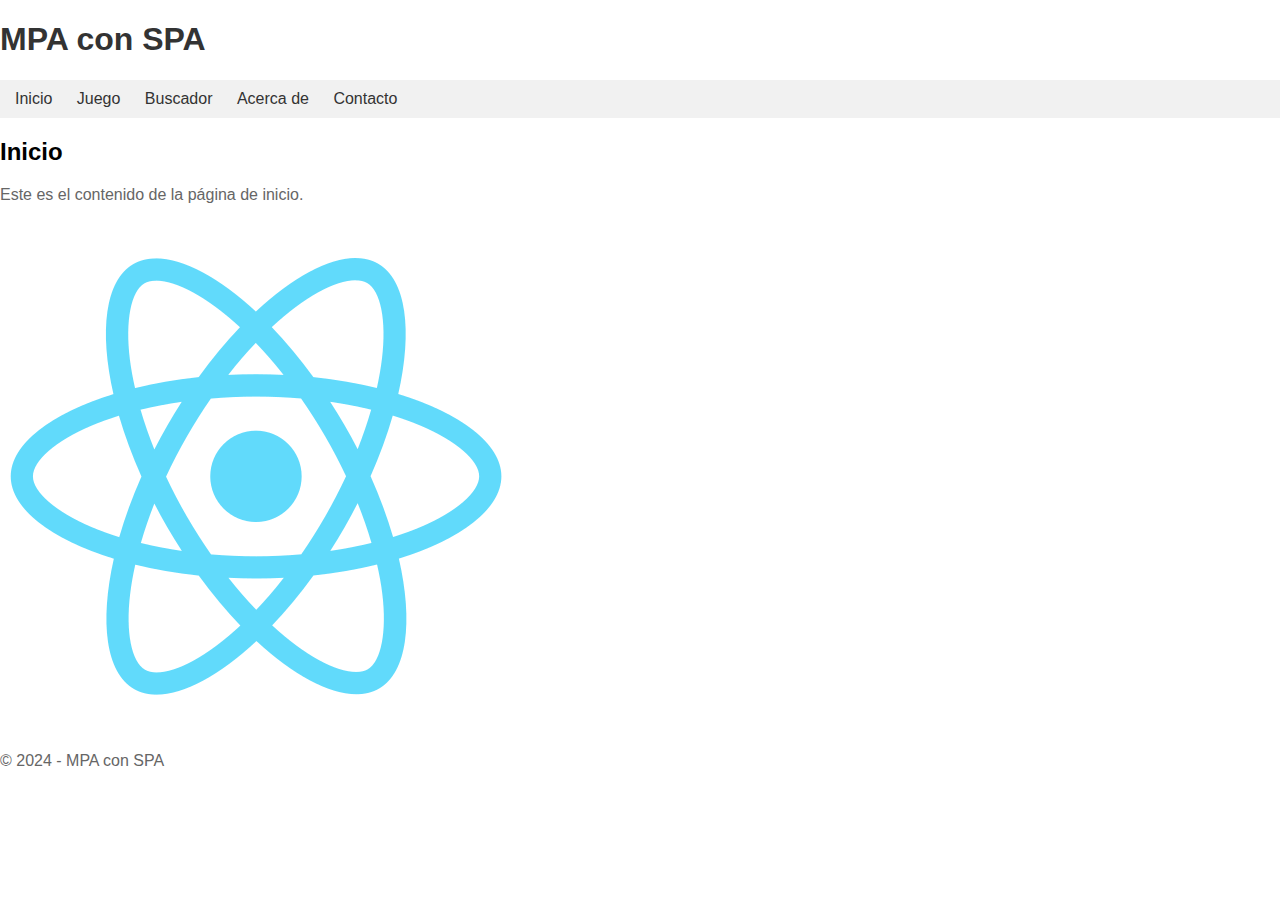
==== index.html @ 46e13164 "v0" ====
<!DOCTYPE html>
<html lang="en">
<head>
    <meta charset="UTF-8">
    <title>MPA con SPA</title>
    <link rel="stylesheet" href="css/style.css">
</head>
<body>
    <header>
        <h1>MPA con SPA</h1>
    </header>
    <nav class="navbar">
        <ul>
            <li><a href="index.html">Inicio</a></li>
            <li><a href="tictactoe/index.html">Juego</a></li>
            <li><a href="buscador/index.html">Buscador</a></li>
            <li><a href="about.html">Acerca de</a></li>
            <li><a href="contact.html">Contacto</a></li>
        </ul>
    </nav>
    <main>
        <section>
            <h2>Inicio</h2>
            <p>Este es el contenido de la página de inicio.</p>
            <img src="/public/logo512.png" alt="Imagen de ejemplo">
        </section>
    </main>
    <footer>
        <p>&copy; 2024 - MPA con SPA</p>
    </footer>
</html>
---- css/style.css ----
/* Navbar styles */
.navbar {
    background-color: #f1f1f1;
    padding: 10px;
}

.navbar ul {
    list-style-type: none;
    margin: 0;
    padding: 0;
}

.navbar li {
    display: inline-block;
    margin-right: 10px;
}

.navbar a {
    text-decoration: none;
    color: #333;
    padding: 5px;
}

.navbar a:hover {
    background-color: #ddd;
}

/* Page styles */
body {
    font-family: Arial, sans-serif;
    margin: 0;
    padding: 0;
}

.container {
    max-width: 1200px;
    margin: 0 auto;
    padding: 20px;
}

h1 {
    color: #333;
}

p {
    color: #666;
}
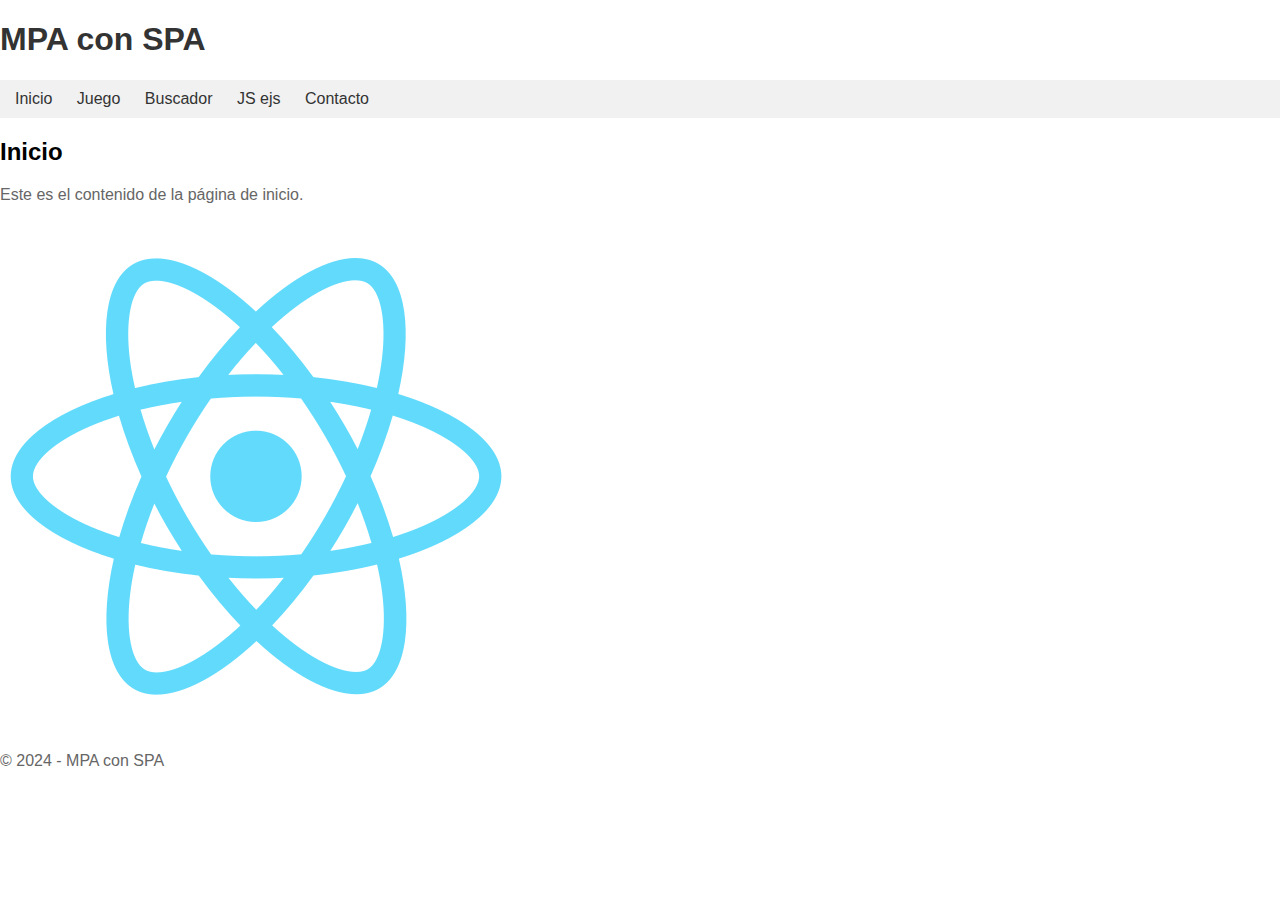
==== commit 52c7dcea: "v2" ====
--- a/index.html
+++ b/index.html
@@ -14,7 +14,7 @@
             <li><a href="index.html">Inicio</a></li>
             <li><a href="tictactoe/index.html">Juego</a></li>
             <li><a href="buscador/index.html">Buscador</a></li>
-            <li><a href="about.html">Acerca de</a></li>
+            <li><a href="jsejs.html">JS ejs</a></li>
             <li><a href="contact.html">Contacto</a></li>
         </ul>
     </nav>
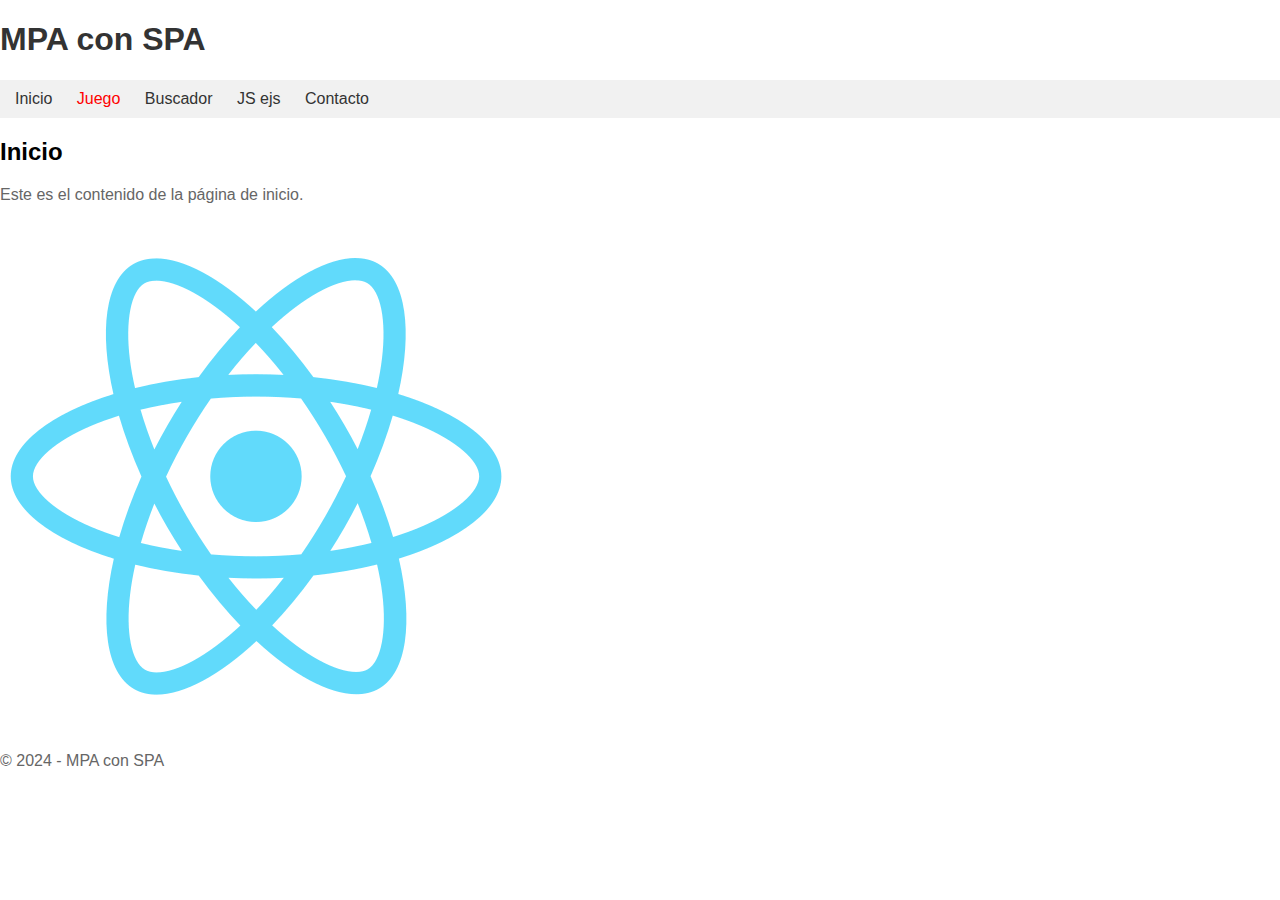
==== commit 206831bc: "new version" ====
--- a/index.html
+++ b/index.html
@@ -12,7 +12,7 @@
     <nav class="navbar">
         <ul>
             <li><a href="index.html">Inicio</a></li>
-            <li><a href="tictactoe/index.html">Juego</a></li>
+            <li><a id="importante" href="tictactoe/index.html">Juego</a></li>
             <li><a href="buscador/index.html">Buscador</a></li>
             <li><a href="jsejs.html">JS ejs</a></li>
             <li><a href="contact.html">Contacto</a></li>
--- a/css/style.css
+++ b/css/style.css
@@ -25,6 +25,10 @@
     background-color: #ddd;
 }
 
+#importante {
+    color: red;
+}
+
 /* Page styles */
 body {
     font-family: Arial, sans-serif;
